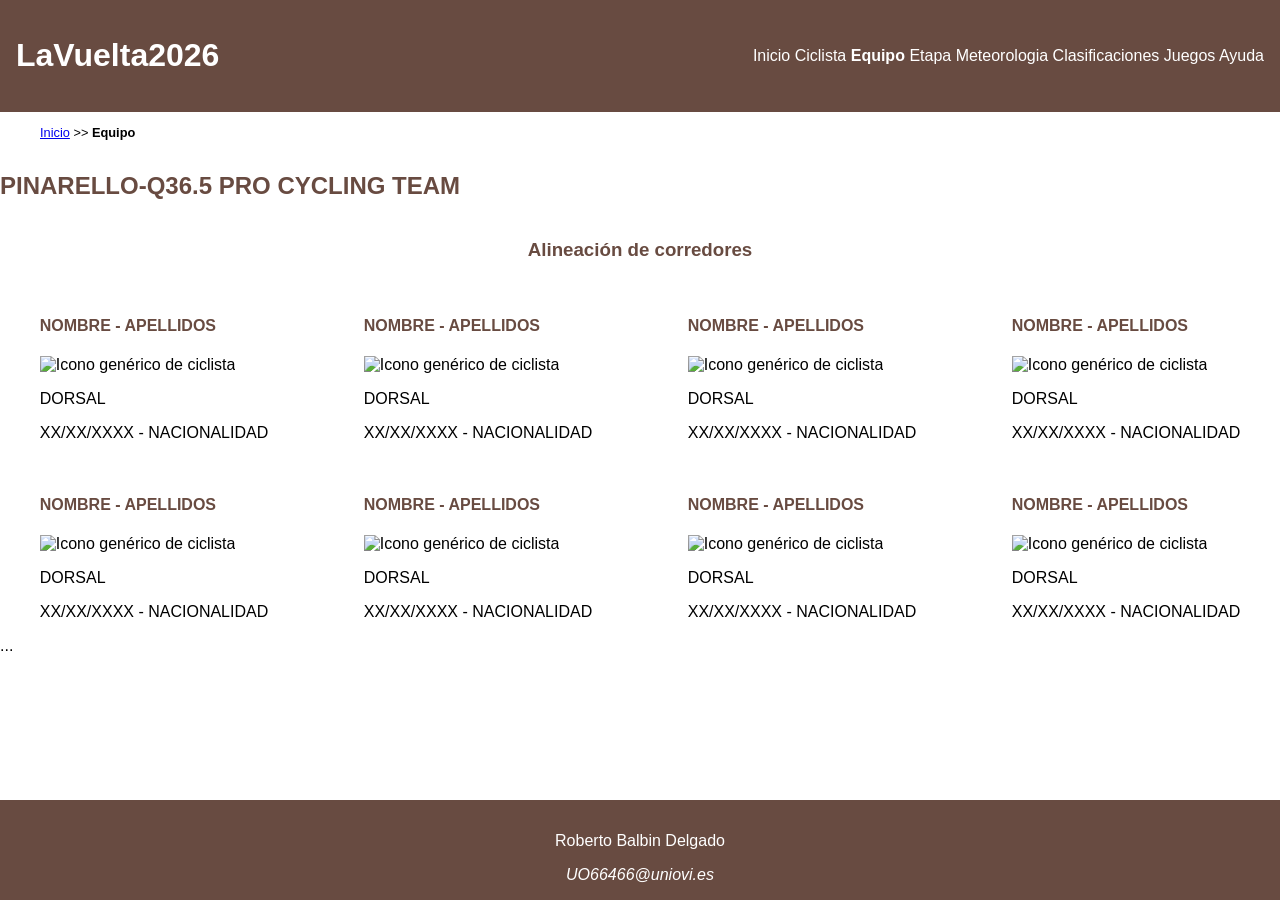
==== estilo/equipo.html @ ce5499c8 "Add files via upload" ====
<!DOCTYPE HTML>

<html lang="es">
<head>
    <!-- Datos que describen el documento -->
    <meta charset="UTF-8" />
    <title>LaVuelta2026: Equipo</title>

    <meta name="author" content="Roberto Balbin Delgado" />
	<meta name="description" content="Documento equipo.html del proyecto LaVuelta2026" />
    
    <meta name ="viewport" content ="width=device-width, initial-scale=1.0" />

    <!--Enlace a las hojas de estilo-->
    <link rel="stylesheet" type="text/css" href="estilo.css" />
    <link rel="stylesheet" type="text/css" href="layout.css" />
	<link rel="icon" href="multimedia/favicon.png">
</head>

<body>
<header>
    <h1>
		<a href="index.html" title="Página principal de LaVuelta2026">
        LaVuelta2026</a>
	</h1>
	<nav>
		<a href="index.html" title="Ir a la página de inicio">Inicio</a>
		<a href="ciclista.html" title="Ver información del ciclista">Ciclista</a>
		<a href="equipo.html" title="Ver información del equipo" aria-current="page">
		Equipo</a>
		<a href="etapa.html" title="Ver información de la etapa">Etapa</a>
		<a href="meteorologia.html" title="Ver información de la meteorologia">Meteorologia</a>
		<a href="clasificaciones.html" title="Ver información de las clasificaciones">Clasificaciones</a>
		<a href="juegos.html" title="Acceder a los juegos">Juegos</a>
		<a href="ayuda.html" title="Consultar la ayuda">Ayuda</a>
	</nav>

</header>
<nav aria-label="migas">
    <ol>
        <li>
            <a href="index.html">Inicio</a>
        </li>
        <li>&gt;&gt;</li>
        <li>Equipo</li>
    </ol>
</nav>
<main>  
<h2>PINARELLO-Q36.5 PRO CYCLING TEAM</h2>
<section>

    <h3>Alineación de corredores</h3>

    <article>
        <h4>NOMBRE - APELLIDOS</h4>
        <img src="multimedia/ciclista.png"
             alt="Icono genérico de ciclista"
             width="128"
             height="128">
        <p>DORSAL</p>
        <p>XX/XX/XXXX - NACIONALIDAD</p>
    </article>

    <article>
        <h4>NOMBRE - APELLIDOS</h4>
        <img src="multimedia/ciclista.png"
             alt="Icono genérico de ciclista"
             width="128"
             height="128">
        <p>DORSAL</p>
        <p>XX/XX/XXXX - NACIONALIDAD</p>
    </article>

    <article>
        <h4>NOMBRE - APELLIDOS</h4>
        <img src="multimedia/ciclista.png"
             alt="Icono genérico de ciclista"
             width="128"
             height="128">
        <p>DORSAL</p>
        <p>XX/XX/XXXX - NACIONALIDAD</p>
    </article>

    <article>
        <h4>NOMBRE - APELLIDOS</h4>
        <img src="multimedia/ciclista.png"
             alt="Icono genérico de ciclista"
             width="128"
             height="128">
        <p>DORSAL</p>
        <p>XX/XX/XXXX - NACIONALIDAD</p>
    </article>

    <article>
        <h4>NOMBRE - APELLIDOS</h4>
        <img src="multimedia/ciclista.png"
             alt="Icono genérico de ciclista"
             width="128"
             height="128">
        <p>DORSAL</p>
        <p>XX/XX/XXXX - NACIONALIDAD</p>
    </article>

    <article>
        <h4>NOMBRE - APELLIDOS</h4>
        <img src="multimedia/ciclista.png"
             alt="Icono genérico de ciclista"
             width="128"
             height="128">
        <p>DORSAL</p>
        <p>XX/XX/XXXX - NACIONALIDAD</p>
    </article>

    <article>
        <h4>NOMBRE - APELLIDOS</h4>
        <img src="multimedia/ciclista.png"
             alt="Icono genérico de ciclista"
             width="128"
             height="128">
        <p>DORSAL</p>
        <p>XX/XX/XXXX - NACIONALIDAD</p>
    </article>

    <article>
        <h4>NOMBRE - APELLIDOS</h4>
        <img src="multimedia/ciclista.png"
             alt="Icono genérico de ciclista"
             width="128"
             height="128">
        <p>DORSAL</p>
        <p>XX/XX/XXXX - NACIONALIDAD</p>
    </article>

</section>
<section>
    ...
</section>
</main>
<footer>
    <p>Roberto Balbin Delgado</p>

    <address>
        <a href="mailto:UO66466@uniovi.es">
            UO66466@uniovi.es
        </a>
    </address>
</footer>

  
</body>
</html>
---- estilo/estilo.css ----
/* ****************************************/
/*             LaVuelta2026               */
/*          Estilos generales             */
/* ****************************************/
/*    DATOS ESTUDIANTE                    */
/* ---------------------------------------*/
/*  Nombre y Apellidos: Roberto Balbin    */
/*  Correo electrónico (uniovi): uo66466@uniovi.es */
/*  Grupo de laboratorio:                 */
/* ****************************************/

/*
    GAMA CROMÁTICA WEB

    Color principal:  #684B41
    Color secundario: #F9F0F5
    Color negro:      #000000
    Color blanco:     #FFFFFF

    ANÁLISIS DEL CONTRASTE

    La gama cromática utiliza cuatro colores.
    El color principal se utiliza como color destacado
    y como fondo de la cabecera y del pie de página.

    El color blanco se utiliza como fondo general de la
    página y como color del texto situado sobre el color
    principal.

    El color negro se utiliza como color general del texto.

    El color secundario completa la gama cromática del sitio.

    Los colores se definen mediante variables CSS y todas
    las reglas utilizan dichas variables para establecer
    los colores del documento.
*/


/* Especificidad: 010 */
:root {
    --color-principal: #684B41;
    --color-secundario: #F9F0F5;
    --color-negro: #000000;
    --color-blanco: #FFFFFF;
}


/* Especificidad: 001 */
body {
    font-family: Arial, Helvetica, sans-serif;
    background-color: var(--color-blanco);
    color: var(--color-negro);
}


/* Especificidad: 001 */
header {
    background-color: var(--color-principal);
    color: var(--color-blanco);
}


/* Especificidad: 001 */
footer {
    background-color: var(--color-principal);
    color: var(--color-blanco);
}

/* Especificidad: 001, 001, 001, 001 */
/* ADVERTENCIA: color de fondo heredado del elemento contenedor correspondiente. */

h1,
h2,
h3,
h4 {
    color: var(--color-principal);
}


/* Especificidad: 002, 002 */
/* ADVERTENCIA: color de fondo heredado de header y footer: --color-principal. */
header a,
footer a {
    color: var(--color-blanco);
    text-decoration: none;
}


/* Especificidad: 011 */
a[aria-current="page"] {
    font-weight: bold;
}


/* Especificidad: 003 */
header + nav > ol {
    list-style: none;
    font-size: 0.8em;
}


/* Especificidad: 004 */
header + nav > ol > li {
    display: inline;
}


/* Especificidad: 014 */
header + nav > ol > li:last-child {
    font-weight: bold;
}


/* Especificidad: 014 */
section:has(picture) > ul > li:first-child {
    font-size: 1.3em;
    font-weight: bold;
}


/* Especificidad: 014 */
section:has(picture) > ul > li:nth-child(3) {
    font-size: 1.3em;
}


/* Especificidad: 014 */
section:has(picture) > ul > li:nth-child(4) {
    font-weight: bold;
}
---- estilo/layout.css ----
/* ****************************************/
/*             LaVuelta2026               */
/*          Estilos de layout             */
/* ****************************************/
/*    DATOS ESTUDIANTE                    */
/* ---------------------------------------*/
/*  Nombre y Apellidos: Roberto Balbin    */
/*  Correo electrónico (uniovi): uo66466@uniovi.es */
/*  Grupo de laboratorio:                 */
/* ****************************************/


/* ======================================== */
/*              MULTIMEDIA                  */
/* ======================================== */

/* Especificidad: 002 */
section:has(picture) {
    display: flex;
    flex-wrap: wrap;
    align-items: center;
}

/* Especificidad: 003 */
section:has(picture) > h3 {
    flex-basis: 100%;
}

/* Especificidad: 003 */
section:has(picture) > picture {
    order: 1;
}

/* Especificidad: 003 */
section:has(picture) > ul {
    order: 2;
    list-style: none;
}


/* ======================================== */
/*                 VÍDEO                    */
/* ======================================== */

/* Especificidad: 002 */
section:has(video) {
    display: flex;
    flex-direction: column;
    align-items: flex-start;
}


/* ======================================== */
/*                ARTÍCULOS                 */
/* ======================================== */

/* Especificidad: 002 */
section:has(article) {
    display: grid;
    grid-template-columns: repeat(4, 1fr);
    justify-items: center;
    align-items: center;
    gap: 1em;
}

/* Especificidad: 003 */
section:has(article) > h3 {
    grid-column: 1 / -1;
}


/* ======================================== */
/*          DISTRIBUCIÓN GENERAL            */
/* ======================================== */

/* Especificidad: 001 */
body {
    margin: 0;
    min-height: 100vh;
    display: grid;
    grid-template-areas:
        "cabecera"
        "migas"
        "contenido"
        "pie";
    grid-template-rows:
        auto
        auto
        1fr
        auto;
}

/* Especificidad: 001 */
header {
    grid-area: cabecera;
    display: flex;
    justify-content: space-between;
    align-items: center;
    padding: 1em;
}

/* Especificidad: 002 */
header + nav {
    grid-area: migas;
}

/* Especificidad: 001 */
main {
    grid-area: contenido;
}

/* Especificidad: 001 */
footer {
    grid-area: pie;
    display: flex;
    flex-direction: column;
    align-items: center;
    padding: 1em;
}


/* ======================================== */
/*                 TABLET                   */
/* ======================================== */

@media screen and (max-width: 1024px) {

    /* Especificidad: 002 */
    /* ADVERTENCIA: redefinición de la propiedad
       grid-template-columns con valor original
       repeat(4, 1fr). */
    section:has(article) {
        grid-template-columns: repeat(2, 1fr);
    }

    /* Especificidad: 001 */
    /* ADVERTENCIA: redefinición de la propiedad
       flex-direction con valor original row. */
    header {
        flex-direction: column;
    }

    /* Especificidad: 002 */
    header nav {
        display: flex;
        justify-content: space-around;
        width: 100%;
    }

    /* Especificidad: 002 */
    header + nav {
        display: none;
    }
}


/* ======================================== */
/*                 MÓVIL                    */
/* ======================================== */

@media screen and (max-width: 768px) {

    /* Especificidad: 002 */
    /* ADVERTENCIA: redefinición de la propiedad
       grid-template-columns con valor original
       repeat(2, 1fr). */
    section:has(article) {
        grid-template-columns: 1fr;
    }

    /* Especificidad: 001 */
    /* ADVERTENCIA: se mantiene la redefinición de
       flex-direction con valor original row. */
    header {
        flex-direction: column;
    }

    /* Especificidad: 002 */
    /* ADVERTENCIA: redefinición de la propiedad
       flex-direction con valor original row. */
    header nav {
        display: flex;
        flex-direction: column;
        width: 100%;
        align-items: center;
    }

    /* Especificidad: 002 */
	 /* ADVERTENCIA: redefinición de la propiedad con valor original none. */
    header + nav {
        display: none;
    }

    /* Especificidad: 001, 001 */
    video,
    audio {
        max-width: 100%;
    }

    /* Especificidad: 001 */
    img {
        max-width: 100%;
        height: auto;
    }
}
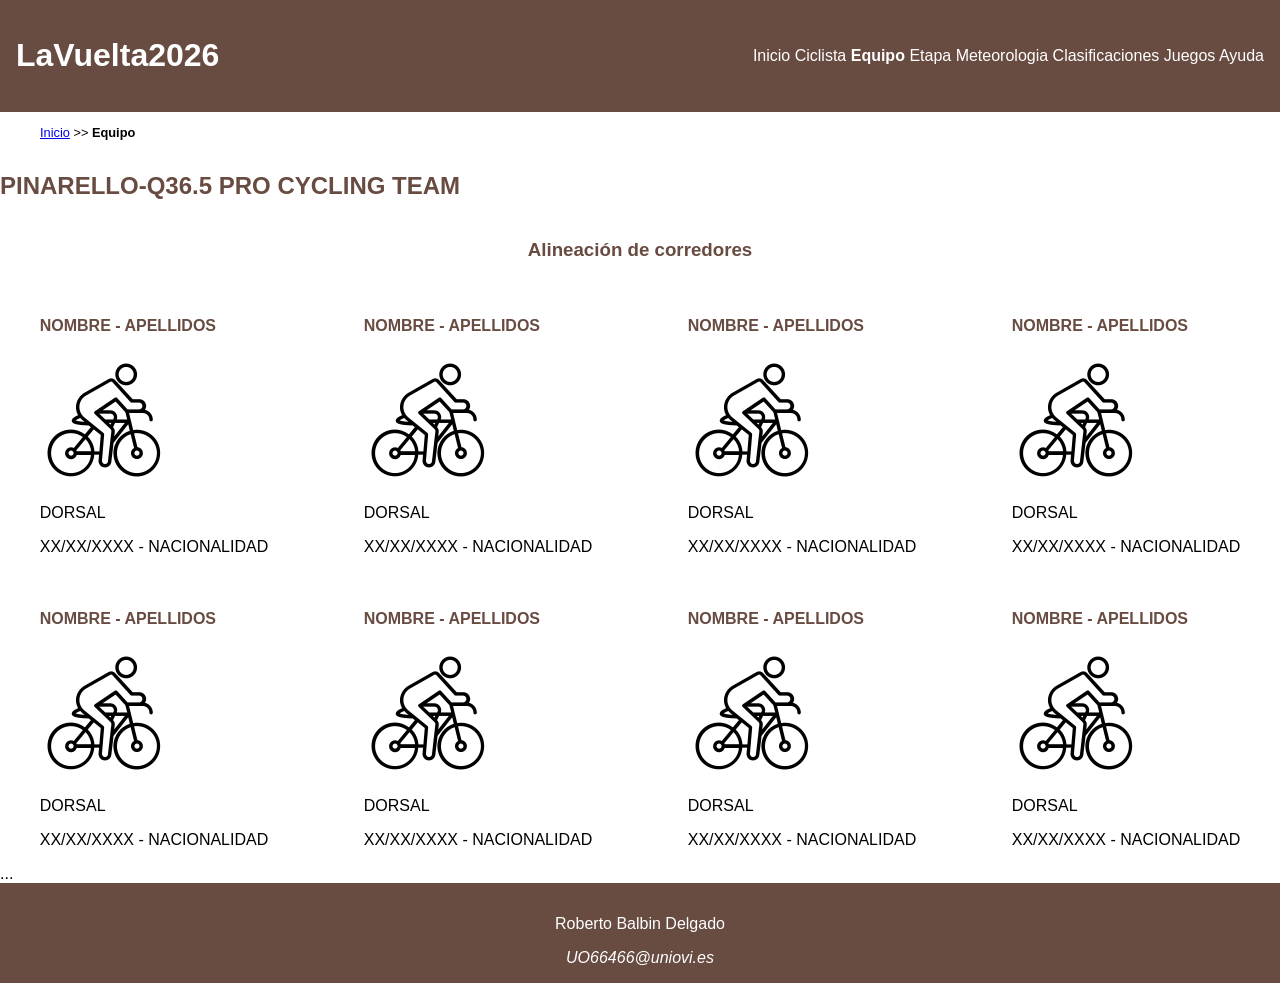
==== commit dae88678: "Add files via upload" ====
--- a/estilo/equipo.html
+++ b/estilo/equipo.html
@@ -53,7 +53,7 @@
 
     <article>
         <h4>NOMBRE - APELLIDOS</h4>
-        <img src="multimedia/ciclista.png"
+        <img src="../multimedia/ciclista.png"
              alt="Icono genérico de ciclista"
              width="128"
              height="128">
@@ -63,7 +63,7 @@
 
     <article>
         <h4>NOMBRE - APELLIDOS</h4>
-        <img src="multimedia/ciclista.png"
+        <img src="../multimedia/ciclista.png"
              alt="Icono genérico de ciclista"
              width="128"
              height="128">
@@ -73,7 +73,7 @@
 
     <article>
         <h4>NOMBRE - APELLIDOS</h4>
-        <img src="multimedia/ciclista.png"
+        <img src="../multimedia/ciclista.png"
              alt="Icono genérico de ciclista"
              width="128"
              height="128">
@@ -83,7 +83,7 @@
 
     <article>
         <h4>NOMBRE - APELLIDOS</h4>
-        <img src="multimedia/ciclista.png"
+        <img src="../multimedia/ciclista.png"
              alt="Icono genérico de ciclista"
              width="128"
              height="128">
@@ -93,7 +93,7 @@
 
     <article>
         <h4>NOMBRE - APELLIDOS</h4>
-        <img src="multimedia/ciclista.png"
+        <img src="../multimedia/ciclista.png"
              alt="Icono genérico de ciclista"
              width="128"
              height="128">
@@ -103,7 +103,7 @@
 
     <article>
         <h4>NOMBRE - APELLIDOS</h4>
-        <img src="multimedia/ciclista.png"
+        <img src="../multimedia/ciclista.png"
              alt="Icono genérico de ciclista"
              width="128"
              height="128">
@@ -113,7 +113,7 @@
 
     <article>
         <h4>NOMBRE - APELLIDOS</h4>
-        <img src="multimedia/ciclista.png"
+        <img src="../multimedia/ciclista.png"
              alt="Icono genérico de ciclista"
              width="128"
              height="128">
@@ -123,7 +123,7 @@
 
     <article>
         <h4>NOMBRE - APELLIDOS</h4>
-        <img src="multimedia/ciclista.png"
+        <img src="../multimedia/ciclista.png"
              alt="Icono genérico de ciclista"
              width="128"
              height="128">
